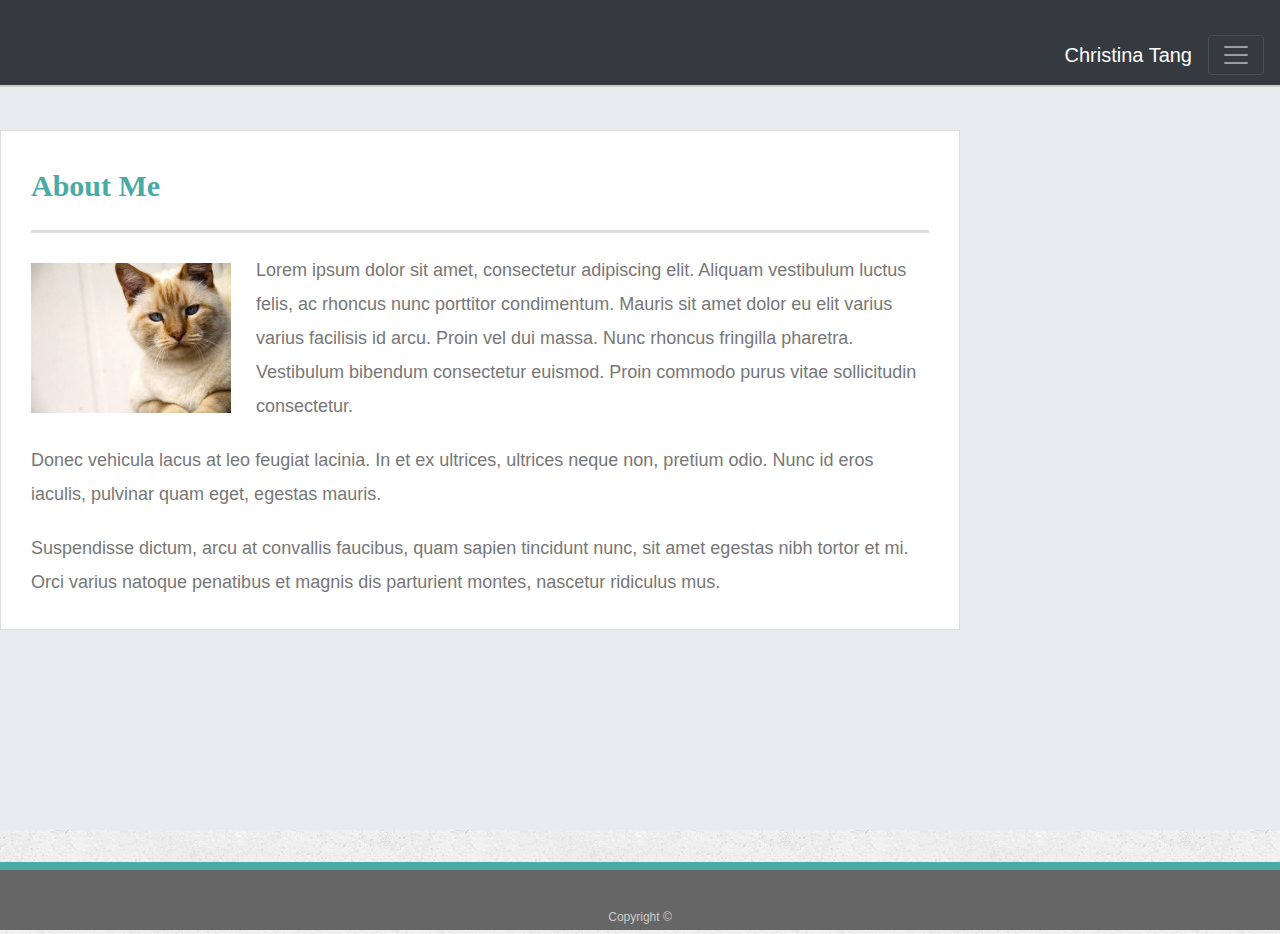
==== index.html @ 1706296f "made my nav bar responsive" ====
<!doctype html>
<html lang="en-us">

<head>
  <meta charset="UTF-8">
  <title>About | Your Name</title>
  <link rel="stylesheet" href="https://stackpath.bootstrapcdn.com/bootstrap/4.3.1/css/bootstrap.min.css" integrity="sha384-ggOyR0iXCbMQv3Xipma34MD+dH/1fQ784/j6cY/iJTQUOhcWr7x9JvoRxT2MZw1T" crossorigin="anonymous">
  <link rel="stylesheet" type="text/css" href="assets/css/style.css">
</head>

<body>

  <header id="masthead">
    <nav class="navbar navbar-dark bg-dark">
      <a class="navbar-brand" href="index.html">Christina Tang</a>
      <button class="navbar-toggler" type="button" data-toggle="collapse" data-target="#navbarNav" aria-controls="navbarNav" aria-expanded="false" aria-label="Toggle navigation">
        <span class="navbar-toggler-icon"></span>
      </button>
      <div class="collapse navbar-collapse" id="navbarNav">
        <ul class="navbar-nav">
          <li class="nav-item active">
            <a class="nav-link" href="index.html">About <span class="sr-only">(current)</span></a>
          </li>
          <li class="nav-item">
            <a class="nav-link" href="portfolio.html">Portfolio</a>
          </li>
          <li class="nav-item">
            <a class="nav-link" href="contact.html">Contact</a>
          </li>
        </ul>
    </nav>
</header>


  <div id="main-container" class="jumbotron jumbotron-fluid">
    <section class="main-section">
      <h1>About Me</h1>

      <img src="assets/images/cat.jpg" class="auth-image" alt="Your Name">

      <p>Lorem ipsum dolor sit amet, consectetur adipiscing elit. Aliquam vestibulum luctus felis, ac rhoncus nunc porttitor condimentum. Mauris sit amet dolor eu elit varius varius facilisis id arcu. Proin vel dui massa. Nunc rhoncus fringilla pharetra. Vestibulum bibendum consectetur euismod. Proin commodo purus vitae sollicitudin consectetur.</p>

      <p>Donec vehicula lacus at leo feugiat lacinia. In et ex ultrices, ultrices neque non, pretium odio. Nunc id eros iaculis, pulvinar quam eget, egestas mauris.</p>

      <p>Suspendisse dictum, arcu at convallis faucibus, quam sapien tincidunt nunc, sit amet egestas nibh tortor et mi. Orci varius natoque penatibus et magnis dis parturient montes, nascetur ridiculus mus.</p>

    </section>

  </div>

  <footer>
    <div class="container">
      Copyright &copy; 
    </div>
  </footer>
  <script src="https://code.jquery.com/jquery-3.3.1.slim.min.js" integrity="sha384-q8i/X+965DzO0rT7abK41JStQIAqVgRVzpbzo5smXKp4YfRvH+8abtTE1Pi6jizo" crossorigin="anonymous"></script>
  <script src="https://cdnjs.cloudflare.com/ajax/libs/popper.js/1.14.7/umd/popper.min.js" integrity="sha384-UO2eT0CpHqdSJQ6hJty5KVphtPhzWj9WO1clHTMGa3JDZwrnQq4sF86dIHNDz0W1" crossorigin="anonymous"></script>
  <script src="https://stackpath.bootstrapcdn.com/bootstrap/4.3.1/js/bootstrap.min.js" integrity="sha384-JjSmVgyd0p3pXB1rRibZUAYoIIy6OrQ6VrjIEaFf/nJGzIxFDsf4x0xIM+B07jRM" crossorigin="anonymous"></script>
</body>

</html>
---- assets/css/style.css ----
body {
    font-family: Arial, "Helvetica Neue", Helvetica, sans-serif;
    font-size: 18px;
    line-height: 34px;
    color: #777777;
    background: url("../images/concrete_seamless.png");
  }
  
  * {
    box-sizing: border-box;
  }
  
  /* general */
  
  .container {
    width: 100%;
    max-width: 960px;
    margin: 0 auto;
    clear: both;
  }
  
  h1,
  h2,
  h3,
  p {
    margin-bottom: 20px;
  }
  
  p:last-child {
    margin-bottom: 0;
  }
  
  h1,
  h2,
  h3 {
    font-family: Georgia, Times, "Times New Roman", serif;
    font-weight: 700;
    color: #4aaaa5;
  }
  
  h1 {
    padding-bottom: 20px;
    font-size: 30px;
    line-height: 49px;
    border-bottom: 3px solid #dddddd;
  }
  
  h2,
  h3 {
    font-size: 22px;
  }
  
  /* header */
  
  #masthead {
    position: fixed;
    z-index: 99;
    width: 100%;
    margin: 0 0 30px;
    overflow: auto;
    color: #ffffff;
    background: #343a40;
    border-bottom: 2px solid #cccccc;

  }
  
  #logo {
    float: left;
    width: 250px;
    height: 90px;
    font-family: Georgia, Times, "Times New Roman", serif;
    font-size: 30px;
    font-weight: 700;
    line-height: 90px;
    color: #ffffff;
    text-align: center;
    text-decoration: none;
    background: #4aaaa5;
  }
  
  nav {
    float: right;
    margin-top: 25px;
  }
  
  nav a {
    display: inline-block;
    padding-left: 15px;
    margin-left: 15px;
    line-height: 18px;
    color: #999;
    text-decoration: none;
    border-left: 1px solid #efefef;
  }
  
  nav a:first-child {
    border-left: 0 none;
  }
  
  /* footer */
  
  footer {
    padding: 30px 0;
    clear: both;
    font-size: 12px;
    color: #ffffff;
    color: #cccccc;
    text-align: center;
    background: #666666;
    border-top: 8px solid #4aaaa5;
    height: 50px;
  }
  
  h3, h2 {
    padding-bottom: 20px;
    margin-bottom: 15px;
    line-height: 22px;
    border-bottom: 2px solid #eeeeee;
  }
  
  /* main */
  
  #main-container {
    padding-top: 130px;
    min-height: calc(100vh - 70px);
  }
  
  .main-section {
    float: left;
    width: 100%;
    max-width: 960px;
    padding: 30px;
    margin: 0 0 40px;
    background: #ffffff;
    border: 1px solid #dddddd;
  }
  
  /* portfolio page */
  
  .work {
    position: relative;
    float: left;
    width: 274px;
    margin: 20px 0 25px;
    overflow: auto;
  }
  
  .work:nth-child(even) {
    margin-right: 40px;
  }
  
  .work img {
    width: 100%;
    border: 0 none;
    opacity: 0.8;
  }
  
  .work h3 {
    position: absolute;
    bottom: 20px;
    width: 100%;
    padding: 15px;
    margin-bottom: 0;
    font-weight: 300;
    line-height: 30px;
    color: #ffffff;
    text-align: center;
    background: #4aaaa5;
    border-bottom: 0;
  }
  
  .auth-image {
    float: left;
    width: 200px;
    height: auto;
    margin-top: 10px;
    margin-right: 25px;
  }
  
  /* contact page */
  
  #contact-form ul {
    margin-bottom: 20px;
  }
  
  #contact-form li {
    margin-bottom: 10px;
  }
  
  label,
  input[type=text],
  input[type=email],
  textarea {
    display: block;
    width: 100%;
  }
  
  input[type=text],
  input[type=email],
  textarea {
    height: 35px;
    padding: 0 10px;
    font-size: 14px;
    border: 1px solid #dddddd;
  }
  
  textarea {
    height: 200px;
  }
  
  input[type=submit] {
    padding: 10px 30px;
    font-size: 18px;
    color: #ffffff;
    cursor: pointer;
    background: #4aaaa5;
    border: 0 none;
  }
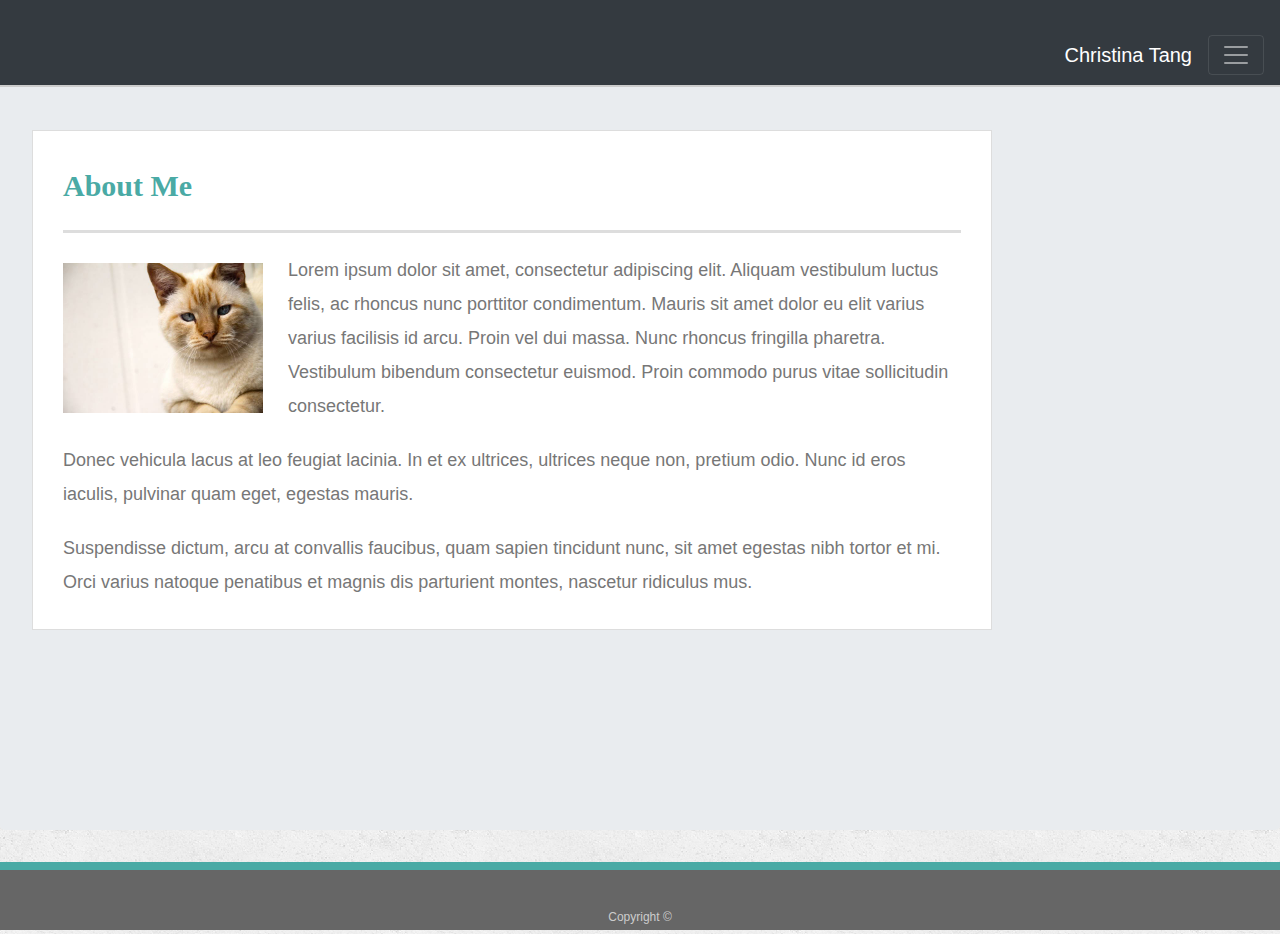
==== commit c1f6d49b: "made my contact page responsive" ====
--- a/index.html
+++ b/index.html
@@ -32,7 +32,7 @@
 </header>
 
 
-  <div id="main-container" class="jumbotron jumbotron-fluid">
+  <div id="main-container" class="jumbotron">
     <section class="main-section">
       <h1>About Me</h1>
 
